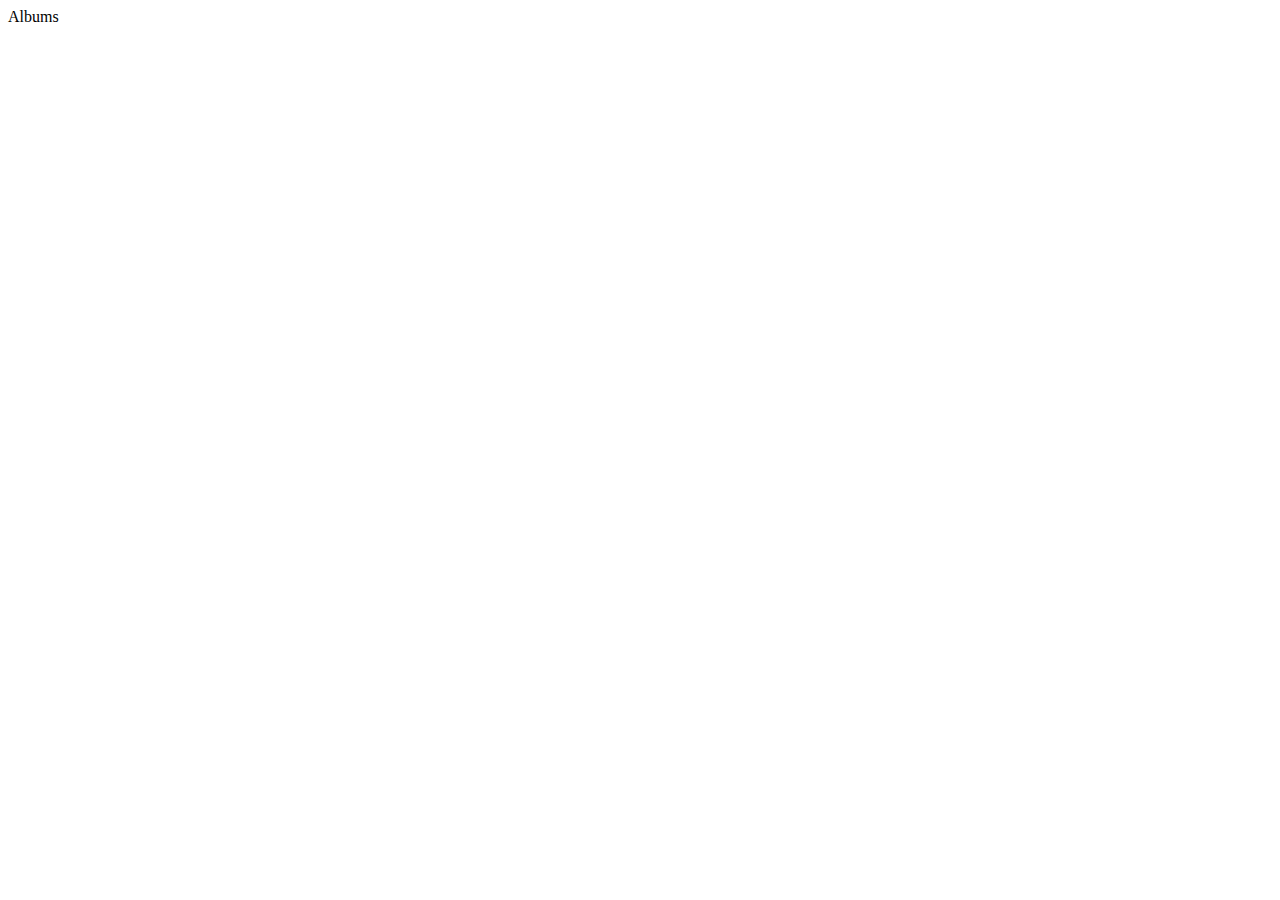
==== src/main/resources/templates/models/Albums.html @ 87c11f86 "completed lab objectives" ====
<!DOCTYPE html>
<html lang="en">
<head>
    <meta charset="UTF-8">
    <title>Albums</title>
    <link rel="preconnect" href="https://fonts.googleapis.com">
    <link rel="preconnect" href="https://fonts.gstatic.com" crossorigin>
    <link href="https://fonts.googleapis.com/css2?family=Roboto+Mono&display=swap" rel="stylesheet">
    <link rel="stylesheet" href="css/style.css">

</head>
<header>Albums</header>
<body>
<p th:text="${Albums[0].toString()}" />
<p th:text="${Albums[1].toString()}" />
<p th:text="${Albums[2].toString()}" />


</body>
</html>
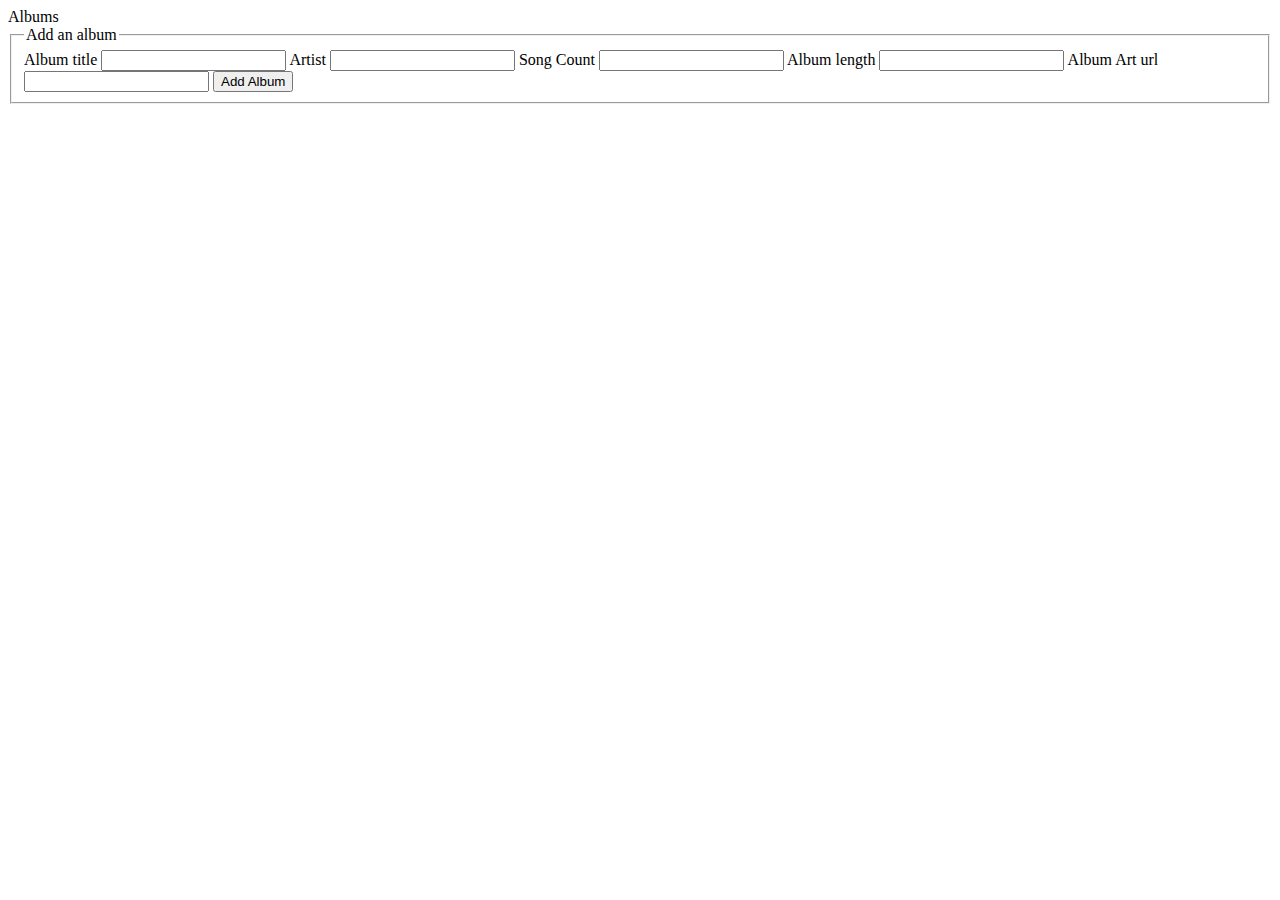
==== commit c6dd0c28: "completed lab" ====
--- a/src/main/resources/templates/models/Albums.html
+++ b/src/main/resources/templates/models/Albums.html
@@ -11,10 +11,36 @@
 </head>
 <header>Albums</header>
 <body>
-<p th:text="${Albums[0].toString()}" />
-<p th:text="${Albums[1].toString()}" />
-<p th:text="${Albums[2].toString()}" />
+<main>
+    <div>
+        <form action="/albumsave" method="post">
+            <fieldset>
+                <legend>Add an album</legend>
+                <label> Album title</label>
+                <input type="text"  name="title" required='required' />
+                <label>Artist</label>
+                <input type="text"  name="artist" required='required' />
+                <label> Song Count</label>
+                <input type="text"  name="songCount" required='required'/>
+                <label> Album length</label>
+                <input type="text"  name="length" required='required' />
+                <label> Album Art url</label>
+                <input type="text"  name="imageUrl" required='required' />
+                <input type="submit" value="Add Album">
+            </fieldset>
+        </form>
+    </div>
 
+<div style="display:flex; justify-content: space-evenly; flex-direction: row;">
+    <div th:each="Album : ${Albums}">
+        <p th:text="'Album Title: ' + ${Album.title}"/>
+        <p     th:text="'Artist: ' + ${Album.artist}" />
+        <p    th:text="'Song count: ' + ${Album.songCount}"/>
+        <p    th:text="'Length in sec: ' + ${Album.length}"/>
+        <p    th:text="'Image url: ' + ${Album.imageUrl}"/>
+    </div>
+</div>
+</main>
 
 </body>
 </html>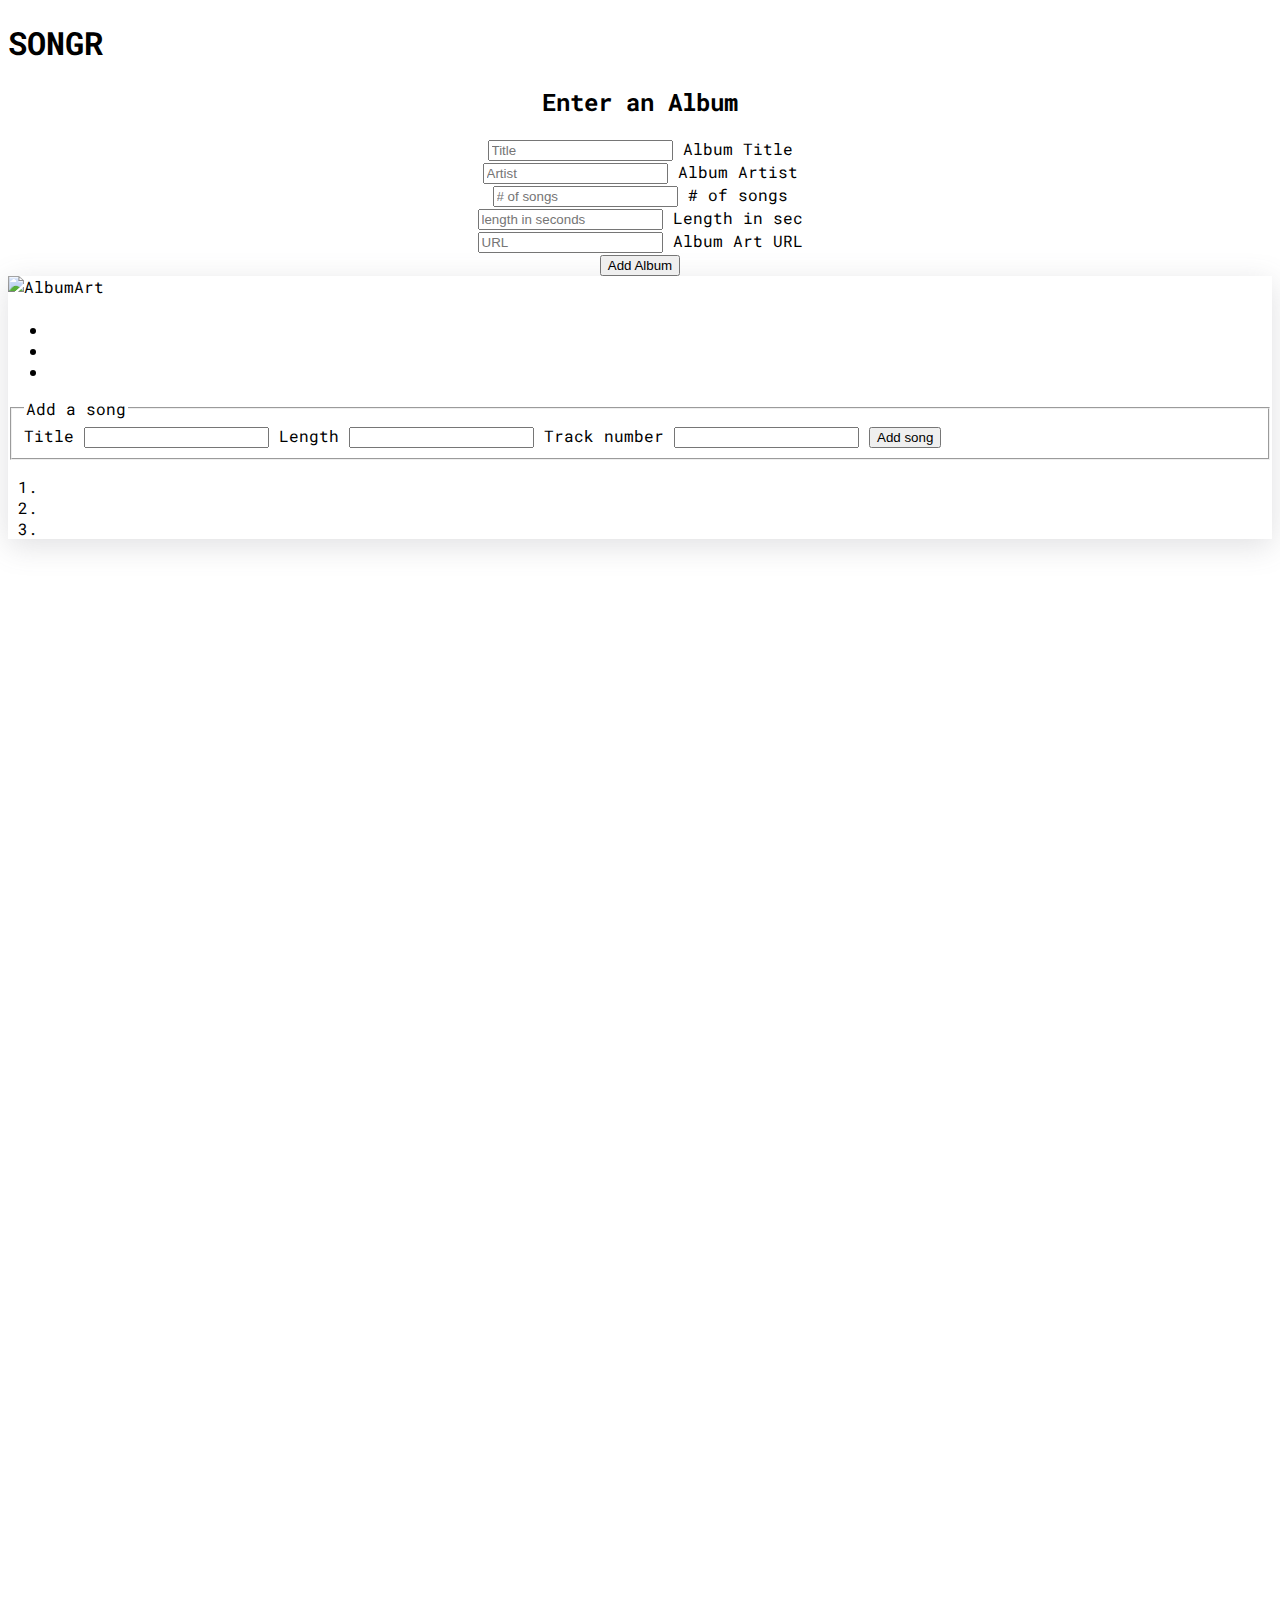
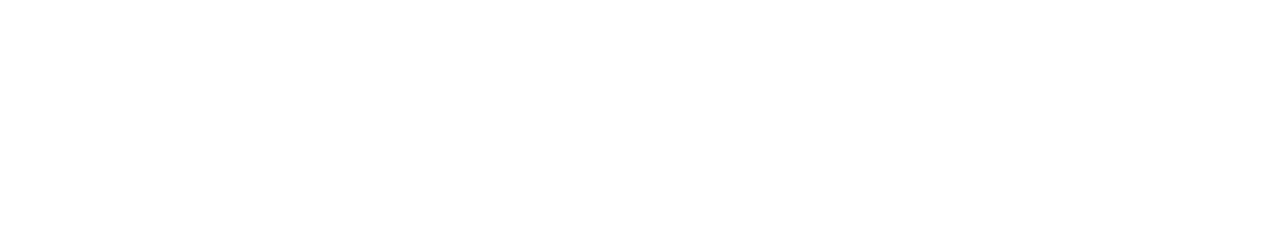
==== commit 7c73ce3a: "Completed lab objectives" ====
--- a/src/main/resources/templates/models/Albums.html
+++ b/src/main/resources/templates/models/Albums.html
@@ -7,40 +7,97 @@
     <link rel="preconnect" href="https://fonts.gstatic.com" crossorigin>
     <link href="https://fonts.googleapis.com/css2?family=Roboto+Mono&display=swap" rel="stylesheet">
     <link rel="stylesheet" href="css/style.css">
+    <link href="https://cdn.jsdelivr.net/npm/bootstrap@5.2.0/dist/css/bootstrap.min.css" rel="stylesheet"
+          integrity="sha384-gH2yIJqKdNHPEq0n4Mqa/HGKIhSkIHeL5AyhkYV8i59U5AR6csBvApHHNl/vI1Bx" crossorigin="anonymous">
 
 </head>
-<header>Albums</header>
-<body>
+
+<body style="font-family: 'Roboto Mono', monospace; min-height: 200vh">
+<header>
+    <h1>SONGR</h1>
+</header>
 <main>
-    <div>
-        <form action="/albumsave" method="post">
-            <fieldset>
-                <legend>Add an album</legend>
-                <label> Album title</label>
-                <input type="text"  name="title" required='required' />
-                <label>Artist</label>
-                <input type="text"  name="artist" required='required' />
-                <label> Song Count</label>
-                <input type="text"  name="songCount" required='required'/>
-                <label> Album length</label>
-                <input type="text"  name="length" required='required' />
-                <label> Album Art url</label>
-                <input type="text"  name="imageUrl" required='required' />
-                <input type="submit" value="Add Album">
-            </fieldset>
+    <div class="container-lg ">
+        <div class="container-sm ">
+            <h2 style="text-align:center">Enter an Album</h2>
+        </div>
+        <form style="text-align:center" action="/albumsave" method="post">
+
+            <div class="row ">
+                <div class="col form-floating my-auto">
+                    <input type="text" class="form-control" id="title" name="title" placeholder="Title"
+                           required='required'>
+                    <label for="title">Album Title</label>
+                </div>
+                <div class="col form-floating my-auto">
+                    <input type="text" class="form-control" id="artist" name="artist" placeholder="Artist"
+                           required='required'>
+                    <label for="artist">Album Artist</label>
+                </div>
+                <div class="col form-floating my-auto">
+                    <input type="number" class="form-control" id="songCount" name="songCount" placeholder="# of songs"
+                           required='required'>
+                    <label for="songCount"># of songs</label>
+                </div>
+                <div class="col form-floating my-auto">
+                    <input type="number" class="form-control" id="length" name="length" placeholder="length in seconds"
+                           required='required'>
+                    <label for="length">Length in sec</label>
+                </div>
+                <div class="col form-floating my-auto">
+                    <input type="text" class="form-control" id="imageUrl" name="imageUrl" placeholder="URL"
+                           required='required'>
+                    <label for="imageUrl">Album Art URL</label>
+                </div>
+                <div class="col mx-auto my-auto">
+                    <button type="submit" class="btn btn-primary">Add Album</button>
+                </div>
+            </div>
         </form>
     </div>
 
-<div style="display:flex; justify-content: space-evenly; flex-direction: row;">
-    <div th:each="Album : ${Albums}">
-        <p th:text="'Album Title: ' + ${Album.title}"/>
-        <p     th:text="'Artist: ' + ${Album.artist}" />
-        <p    th:text="'Song count: ' + ${Album.songCount}"/>
-        <p    th:text="'Length in sec: ' + ${Album.length}"/>
-        <p    th:text="'Image url: ' + ${Album.imageUrl}"/>
+    <div class="d-flex flex-column justify-content-between container-xl mt-3 pt-3 ">
+        <div class="d-flex  flex-row mb-3" th:each="Album : ${Albums}"
+             style="box-shadow: rgba(100, 100, 111, 0.2) 0px 7px 29px 0px;">
+            <div class="card" style="width: 18rem;">
+                <img th:src="${Album.imageUrl}" class="card-img-top" alt="AlbumArt">
+                <div class="card-body">
+                    <h5 class="card-title" th:text="'Album Title: ' + ${Album.title}"/>
+                    <p class="card-text" th:text="'Artist: ' + ${Album.artist}"/>
+                </div>
+                <ul class="list-group list-group-flush">
+                    <li class="list-group-item" th:text="'Song count: ' + ${Album.songCount}"/>
+                    <li class="list-group-item" th:text="'Length in sec: ' + ${Album.length}"/>
+                    <li class="list-group-item" th:text="'Image url: ' + ${Album.imageUrl}"/>
+                </ul>
+            </div>
+            <div>
+
+                <form action="/add-song" method="post">
+                    <fieldset>
+                        <legend>Add a song</legend>
+                        <label>Title</label>
+                        <input type="text" name="title" required='required'/>
+                        <label>Length</label>
+                        <input type="text" name="length" required='required'/>
+                        <label>Track number</label>
+                        <input type="text" name="trackNumber" required='required'/>
+                        <input type="hidden" name="album" th:value="${Album.title}"/>
+                        <button type="submit" class="btn btn-primary">Add song</button>
+                    </fieldset>
+                </form>
+                <ol th:each="song : ${Album.songsOnThisAlbum}">
+                    <li class="list-group-item" th:text="'Song Title: ' + ${song.title}"/>
+                    <li class="list-group-item" th:text="'Song length: ' + ${song.length}"/>
+                    <li class="list-group-item" th:text="'Song Tracknumber: ' + ${song.trackNumber}"/>
+                </ol>
+            </div>
+        </div>
     </div>
-</div>
 </main>
+<script src="https://cdn.jsdelivr.net/npm/bootstrap@5.2.0/dist/js/bootstrap.bundle.min.js"
+        integrity="sha384-A3rJD856KowSb7dwlZdYEkO39Gagi7vIsF0jrRAoQmDKKtQBHUuLZ9AsSv4jD4Xa"
+        crossorigin="anonymous"></script>
 
 </body>
 </html>